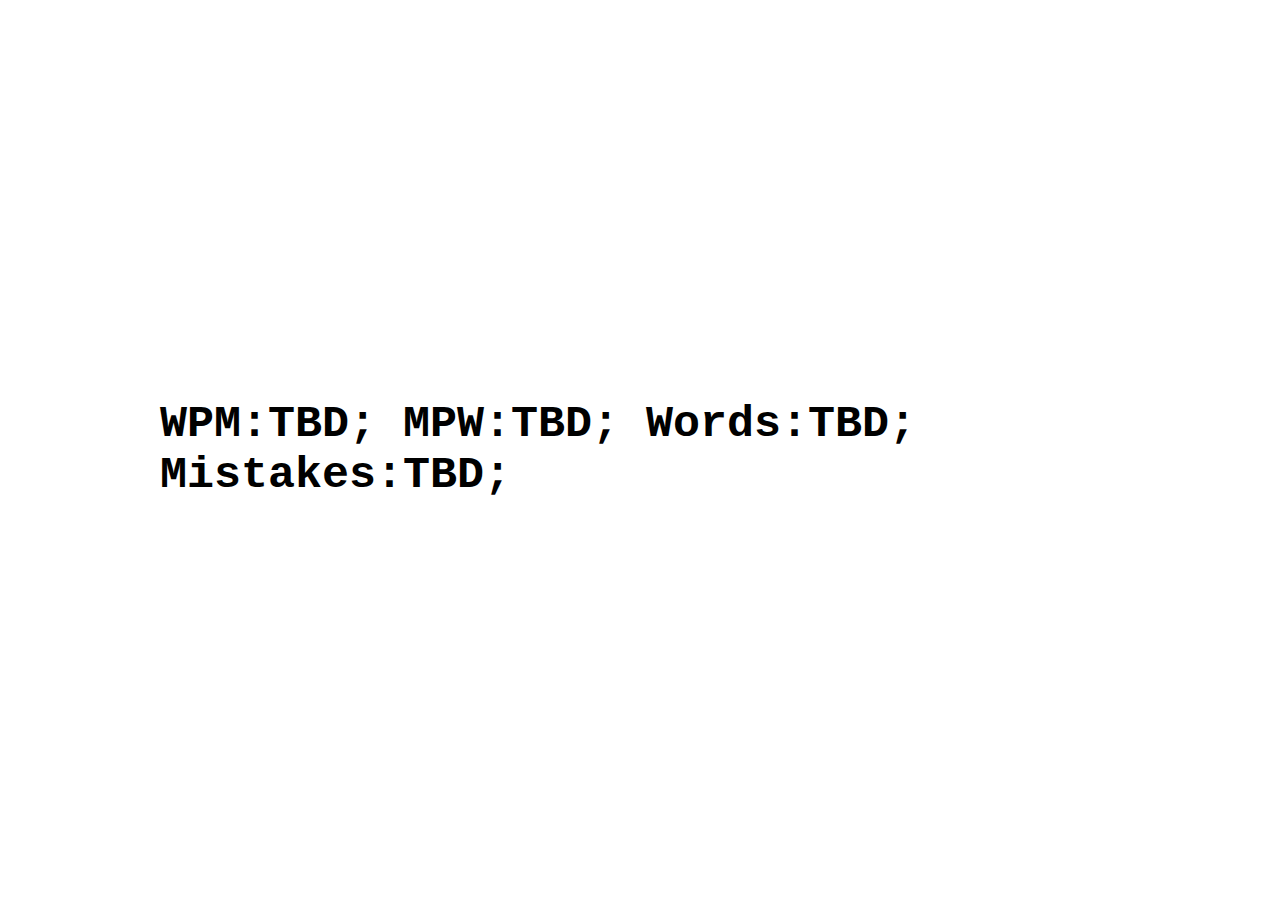
==== index.html @ 8072a419 "Add html minification" ====
<!doctype html><link rel=icon href=data:,><meta charset=utf-8><script>!function(){KEYS={BACKSPACE:8,SHIFT:16,SPACE:32,KEY_0:48,KEY_Z:90,COMMA:188,DASH:189,PERIOD:190,FORWARD_SLASH:191};var e,n,t,r,i,a=0,o=!1,d=!1;const c=async()=>{const o=await fetch("https://www.randomtext.me/api/gibberish/h1/50"),d=await o.json();text=d.text_out.replace("<h1>","").replace("<h1/>","").replace(/\b\w/g,e=>e.toUpperCase()).replace(/\s+/g," ").trim(),e=void 0,results_set=!1,a=0,function(e){t.innerHTML="",r.innerHTML=e.charAt(0),i.innerHTML=e.substring(1),n=e.split(" ").length}(text)};document.addEventListener("DOMContentLoaded",function(e){t=document.getElementById("tm"),r=document.getElementById("tr"),i=document.getElementById("tu"),c()}),document.addEventListener("keyup",function(e){e.location===KeyboardEvent.DOM_KEY_LOCATION_LEFT?o=!1:e.location===KeyboardEvent.DOM_KEY_LOCATION_RIGHT&&(d=!1)}),document.addEventListener("keydown",function(s){var E="";switch(s.keyCode){case KEYS.SPACE:s.preventDefault(),E=" ";break;case KEYS.FORWARD_SLASH:s.preventDefault(),E="/";break;case KEYS.COMMA:E=",";break;case KEYS.PERIOD:E=".";break;case 173:E="-";break;case KEYS.SHIFT:if(s.location===KeyboardEvent.DOM_KEY_LOCATION_LEFT)return void(o=!0);if(s.location===KeyboardEvent.DOM_KEY_LOCATION_RIGHT)return void(d=!0);case KEYS.BACKSPACE:i.innerHTML=r.innerHTML+i.innerHTML,r.innerHTML=t.innerHTML.slice(-1),t.innerHTML=t.innerHTML.slice(0,-1);break;default:KEYS.KEY_0<=s.keyCode&&s.keyCode<=KEYS.KEY_Z&&(E=(E=String.fromCharCode(s.keyCode)).toLowerCase(),d&&o?E="":d&&"qazwsxedcrfvtgb".includes(E)?E=E.toUpperCase():o&&!"qazwsxedcrfvtgb".includes(E)&&(E=E.toUpperCase()))}if(E==r.innerHTML?(e||(e=(new Date).getTime()),t.innerHTML+=E,r.innerHTML=i.innerHTML.charAt(0),i.innerHTML=i.innerHTML.substr(1)):a++,0==i.innerHTML.length&&0==r.innerHTML.length){var L=(new Date).getTime(),M=document.getElementById("te"),T=n/((L-e)/1e3/60),H=a/n;M.innerHTML=`WPM:${T.toFixed(2)}; MPW:${H.toFixed(2)}; Words:${n}; Mistakes:${a};`,c()}})}();</script><style>.tw{width:75vw;padding:1vh;position:absolute;top:50%;left:50%;transform:translate(-50%,-50%);font-family:courier new,Courier,monospace}.tc{font-size:0;display:inline;white-space:nowrap}.tm{color:gray;font-size:4vh;white-space:pre-wrap}.tr{color:red;font-size:4vh;text-decoration:underline;white-space:pre-wrap}.tu{color:#000;font-size:4vh;white-space:pre-wrap}.te{font-size:5vh}</style><div class=tw><div class=tc><span id=tm class=tm></span><span id=tr class=tr></span><span id=tu class=tu></span></div><h3 id=te class=te>WPM:TBD; MPW:TBD; Words:TBD; Mistakes:TBD;</h3></div>
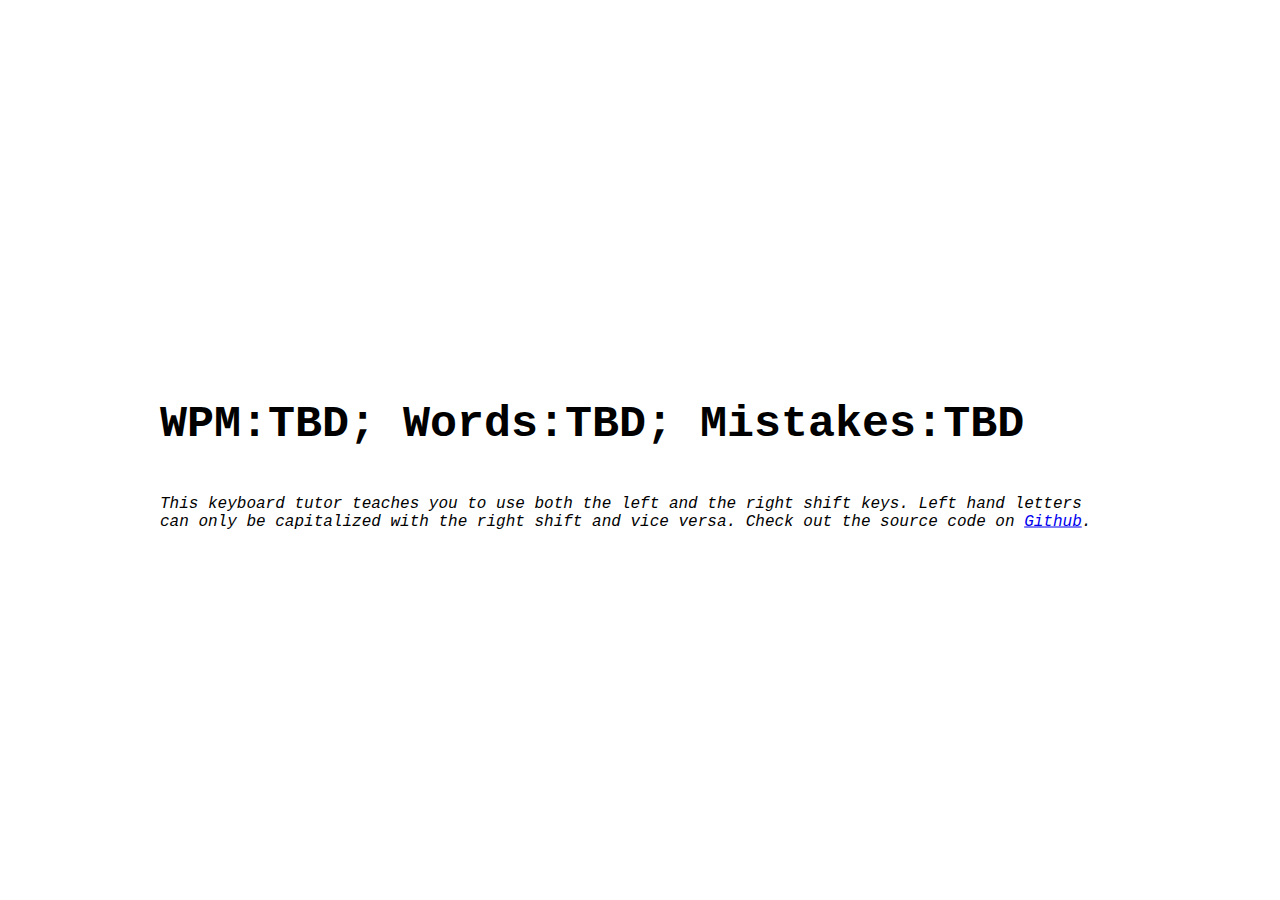
==== commit 7aa1039f: "Add functions as variables to document" ====
--- a/index.html
+++ b/index.html
@@ -1 +1 @@
-<!doctype html><link rel=icon href=data:,><meta charset=utf-8><script>!function(){KEYS={BACKSPACE:8,SHIFT:16,SPACE:32,KEY_0:48,KEY_Z:90,COMMA:188,DASH:189,PERIOD:190,FORWARD_SLASH:191};var e,n,t,r,i,a=0,o=!1,d=!1;const c=async()=>{const o=await fetch("https://www.randomtext.me/api/gibberish/h1/50"),d=await o.json();text=d.text_out.replace("<h1>","").replace("<h1/>","").replace(/\b\w/g,e=>e.toUpperCase()).replace(/\s+/g," ").trim(),e=void 0,results_set=!1,a=0,function(e){t.innerHTML="",r.innerHTML=e.charAt(0),i.innerHTML=e.substring(1),n=e.split(" ").length}(text)};document.addEventListener("DOMContentLoaded",function(e){t=document.getElementById("tm"),r=document.getElementById("tr"),i=document.getElementById("tu"),c()}),document.addEventListener("keyup",function(e){e.location===KeyboardEvent.DOM_KEY_LOCATION_LEFT?o=!1:e.location===KeyboardEvent.DOM_KEY_LOCATION_RIGHT&&(d=!1)}),document.addEventListener("keydown",function(s){var E="";switch(s.keyCode){case KEYS.SPACE:s.preventDefault(),E=" ";break;case KEYS.FORWARD_SLASH:s.preventDefault(),E="/";break;case KEYS.COMMA:E=",";break;case KEYS.PERIOD:E=".";break;case 173:E="-";break;case KEYS.SHIFT:if(s.location===KeyboardEvent.DOM_KEY_LOCATION_LEFT)return void(o=!0);if(s.location===KeyboardEvent.DOM_KEY_LOCATION_RIGHT)return void(d=!0);case KEYS.BACKSPACE:i.innerHTML=r.innerHTML+i.innerHTML,r.innerHTML=t.innerHTML.slice(-1),t.innerHTML=t.innerHTML.slice(0,-1);break;default:KEYS.KEY_0<=s.keyCode&&s.keyCode<=KEYS.KEY_Z&&(E=(E=String.fromCharCode(s.keyCode)).toLowerCase(),d&&o?E="":d&&"qazwsxedcrfvtgb".includes(E)?E=E.toUpperCase():o&&!"qazwsxedcrfvtgb".includes(E)&&(E=E.toUpperCase()))}if(E==r.innerHTML?(e||(e=(new Date).getTime()),t.innerHTML+=E,r.innerHTML=i.innerHTML.charAt(0),i.innerHTML=i.innerHTML.substr(1)):a++,0==i.innerHTML.length&&0==r.innerHTML.length){var L=(new Date).getTime(),M=document.getElementById("te"),T=n/((L-e)/1e3/60),H=a/n;M.innerHTML=`WPM:${T.toFixed(2)}; MPW:${H.toFixed(2)}; Words:${n}; Mistakes:${a};`,c()}})}();</script><style>.tw{width:75vw;padding:1vh;position:absolute;top:50%;left:50%;transform:translate(-50%,-50%);font-family:courier new,Courier,monospace}.tc{font-size:0;display:inline;white-space:nowrap}.tm{color:gray;font-size:4vh;white-space:pre-wrap}.tr{color:red;font-size:4vh;text-decoration:underline;white-space:pre-wrap}.tu{color:#000;font-size:4vh;white-space:pre-wrap}.te{font-size:5vh}</style><div class=tw><div class=tc><span id=tm class=tm></span><span id=tr class=tr></span><span id=tu class=tu></span></div><h3 id=te class=te>WPM:TBD; MPW:TBD; Words:TBD; Mistakes:TBD;</h3></div>+<!doctype html><link rel=icon href=data:,><meta charset=utf-8><title>Keyboard-Tutor</title><script>!function(){K={B:8,S:16,C:32,KEY_0:48,Z:90,M:188,D:189,P:190,F:191};var e,n,t,r,i,a=0,o=!1,s=!1;const c=async()=>{const o=await fetch("https://www.randomtext.me/api/gibberish/h1/50"),s=await o.json();text=s.text_out.replace("<h1>","").replace("<h1/>","").replace("-"," ").replace(/\b\w/g,e=>e.toUpperCase()).replace(/\s+/g," ").trim(),e=void 0,results_set=!1,a=0,function(e){t.innerHTML="",r.innerHTML=e.charAt(0),i.innerHTML=e.substring(1),n=e.split(" ").length}(text)},d=document,T=d.getElementById.bind(d),L=d.addEventListener.bind(d);L("DOMContentLoaded",function(e){t=T("tm"),r=T("tr"),i=T("tu"),c()}),L("keyup",function(e){e.location===KeyboardEvent.DOM_KEY_LOCATION_LEFT?o=!1:e.location===KeyboardEvent.DOM_KEY_LOCATION_RIGHT&&(s=!1)}),L("keydown",function(d){var L="";switch(d.keyCode){case K.C:d.preventDefault(),L=" ";break;case K.F:d.preventDefault(),L="/";break;case K.M:L=",";break;case K.P:L=".";break;case 173:L="-";break;case K.S:if(d.location===KeyboardEvent.DOM_KEY_LOCATION_LEFT)return void(o=!0);if(d.location===KeyboardEvent.DOM_KEY_LOCATION_RIGHT)return void(s=!0);case K.B:i.innerHTML=r.innerHTML+i.innerHTML,r.innerHTML=t.innerHTML.slice(-1),t.innerHTML=t.innerHTML.slice(0,-1);break;default:K.KEY_0<=d.keyCode&&d.keyCode<=K.Z&&(L=String.fromCharCode(d.keyCode).toLowerCase(),s&&o?L="":s?L="qazwsxedcrfvtgb".includes(L)?L.toUpperCase():"":o&&(L="qazwsxedcrfvtgb".includes(L)?"":L.toUpperCase()))}if(L==r.innerHTML?(e||(e=(new Date).getTime()),t.innerHTML+=L,r.innerHTML=i.innerHTML.charAt(0),i.innerHTML=i.innerHTML.substr(1)):a++,0==i.innerHTML.length&&0==r.innerHTML.length){var M=(new Date).getTime(),l=T("te"),H=n/((M-e)/1e3/60);l.innerHTML=`WPM:${H.toFixed(2)};Words:${n}; Mistakes:${a}`,c()}})}();</script><style>.tw{width:75vw;padding:1vh;position:absolute;top:50%;left:50%;transform:translate(-50%,-50%);font-family:courier new,Courier,monospace}.tc{font-size:0;display:inline;white-space:nowrap}.tm,.tr,.tu{font-size:4vh;white-space:pre-wrap}.tm{color:gray}.tr{color:red;text-decoration:underline}.te{font-size:5vh}</style><div class=tw><div class=tc><span id=tm class=tm></span><span id=tr class=tr></span><span id=tu class=tu></span></div><h3 id=te class=te>WPM:TBD; Words:TBD; Mistakes:TBD</h3><p><i>This keyboard tutor teaches you to use both the left and the right shift keys. Left hand letters can only be capitalized with the right shift and vice versa. Check out the source code on <a href=https://github.com/KaarelP2rtel/keyboard-tutor>Github</a>.</i></div>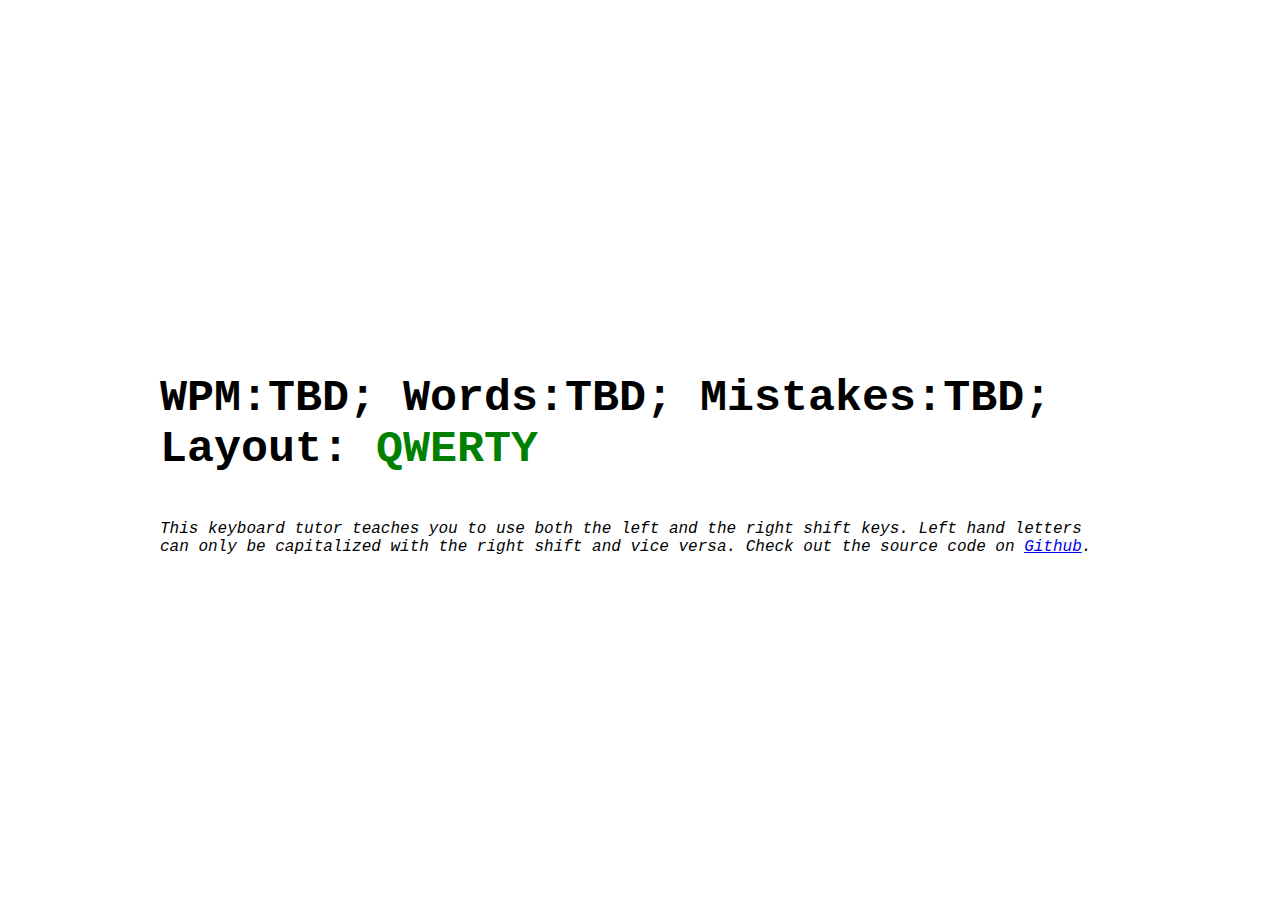
==== commit 215e57ce: "Restyle PR code and add colemak" ====
--- a/index.html
+++ b/index.html
@@ -1 +1 @@
-<!doctype html><link rel=icon href=data:,><meta charset=utf-8><title>Keyboard-Tutor</title><script>!function(){K={B:8,S:16,C:32,KEY_0:48,Z:90,M:188,D:189,P:190,F:191};var e,n,t,r,i,a=0,o=!1,s=!1;const c=async()=>{const o=await fetch("https://www.randomtext.me/api/gibberish/h1/50"),s=await o.json();text=s.text_out.replace("<h1>","").replace("<h1/>","").replace("-"," ").replace(/\b\w/g,e=>e.toUpperCase()).replace(/\s+/g," ").trim(),e=void 0,results_set=!1,a=0,function(e){t.innerHTML="",r.innerHTML=e.charAt(0),i.innerHTML=e.substring(1),n=e.split(" ").length}(text)},d=document,T=d.getElementById.bind(d),L=d.addEventListener.bind(d);L("DOMContentLoaded",function(e){t=T("tm"),r=T("tr"),i=T("tu"),c()}),L("keyup",function(e){e.location===KeyboardEvent.DOM_KEY_LOCATION_LEFT?o=!1:e.location===KeyboardEvent.DOM_KEY_LOCATION_RIGHT&&(s=!1)}),L("keydown",function(d){var L="";switch(d.keyCode){case K.C:d.preventDefault(),L=" ";break;case K.F:d.preventDefault(),L="/";break;case K.M:L=",";break;case K.P:L=".";break;case 173:L="-";break;case K.S:if(d.location===KeyboardEvent.DOM_KEY_LOCATION_LEFT)return void(o=!0);if(d.location===KeyboardEvent.DOM_KEY_LOCATION_RIGHT)return void(s=!0);case K.B:i.innerHTML=r.innerHTML+i.innerHTML,r.innerHTML=t.innerHTML.slice(-1),t.innerHTML=t.innerHTML.slice(0,-1);break;default:K.KEY_0<=d.keyCode&&d.keyCode<=K.Z&&(L=String.fromCharCode(d.keyCode).toLowerCase(),s&&o?L="":s?L="qazwsxedcrfvtgb".includes(L)?L.toUpperCase():"":o&&(L="qazwsxedcrfvtgb".includes(L)?"":L.toUpperCase()))}if(L==r.innerHTML?(e||(e=(new Date).getTime()),t.innerHTML+=L,r.innerHTML=i.innerHTML.charAt(0),i.innerHTML=i.innerHTML.substr(1)):a++,0==i.innerHTML.length&&0==r.innerHTML.length){var M=(new Date).getTime(),l=T("te"),H=n/((M-e)/1e3/60);l.innerHTML=`WPM:${H.toFixed(2)};Words:${n}; Mistakes:${a}`,c()}})}();</script><style>.tw{width:75vw;padding:1vh;position:absolute;top:50%;left:50%;transform:translate(-50%,-50%);font-family:courier new,Courier,monospace}.tc{font-size:0;display:inline;white-space:nowrap}.tm,.tr,.tu{font-size:4vh;white-space:pre-wrap}.tm{color:gray}.tr{color:red;text-decoration:underline}.te{font-size:5vh}</style><div class=tw><div class=tc><span id=tm class=tm></span><span id=tr class=tr></span><span id=tu class=tu></span></div><h3 id=te class=te>WPM:TBD; Words:TBD; Mistakes:TBD</h3><p><i>This keyboard tutor teaches you to use both the left and the right shift keys. Left hand letters can only be capitalized with the right shift and vice versa. Check out the source code on <a href=https://github.com/KaarelP2rtel/keyboard-tutor>Github</a>.</i></div>+<!doctype html><link rel=icon href=data:,><meta charset=utf-8><title>Keyboard-Tutor</title><script>!function(){K={B:8,S:16,C:32,KEY_0:48,Z:90,M:188,D:189,P:190,F:191};var e,t,a,r,n,o="qazwsxedcrfvtgb",c=0,i=!1,s=!1;const d=async()=>{const t=await fetch("https://www.randomtext.me/api/gibberish/h1/50"),a=await t.json();text=a.text_out.replace("<h1>","").replace("<h1/>","").replace("-"," ").replace(/\b\w/g,e=>e.toUpperCase()).replace(/\s+/g," ").trim(),e=void 0,results_set=!1,c=0,g(text)},l=document,b=l.getElementById.bind(l),u=l.addEventListener.bind(l),k=e=>e.innerHTML,v=(e,t)=>{e.innerHTML=t},g=e=>{v(a,""),v(r,e.charAt(0)),v(n,e.substring(1)),t=e.split(" ").length};u("DOMContentLoaded",function(e){a=b("tm"),r=b("tr"),n=b("tu"),b("cl").addEventListener("click",function(e){switch(k(e.target)){case"QWERTY":o="aoeuiqjkxy",v(e.target,"Dvorak");break;case"Dvorak":o="qazwrxfscptvgdb",v(e.target,"Colemak");break;default:o="qazwsxedcrfvtgb",v(e.target,"QWERTY")}}),d()}),u("keyup",function(e){e.location===KeyboardEvent.DOM_KEY_LOCATION_LEFT?i=!1:e.location===KeyboardEvent.DOM_KEY_LOCATION_RIGHT&&(s=!1)}),u("keydown",function(l){var u="";switch(l.keyCode){case K.C:l.preventDefault(),u=" ";break;case K.F:l.preventDefault(),u="/";break;case K.M:u=",";break;case K.P:u=".";break;case 173:u="-";break;case K.S:if(l.location===KeyboardEvent.DOM_KEY_LOCATION_LEFT)return void(i=!0);if(l.location===KeyboardEvent.DOM_KEY_LOCATION_RIGHT)return void(s=!0);case K.B:v(n,k(r)+k(n)),v(r,k(a).slice(-1)),v(a,k(a).slice(0,-1));break;default:K.KEY_0<=l.keyCode&&l.keyCode<=K.Z&&(u=String.fromCharCode(l.keyCode).toLowerCase(),s&&i?u="":s?u=o.includes(u)?u.toUpperCase():"":i&&(u=o.includes(u)?"":u.toUpperCase()))}if(u==k(r)?(e||(e=(new Date).getTime()),v(a,k(a)+u),v(r,k(n).charAt(0)),v(n,k(n).substr(1))):c++,0==k(n).length&&0==k(r).length){var g=(new Date).getTime(),p=b("te");v(p,`WPM:${(t/((g-e)/1e3/60)).toFixed(2)};Words:${t}; Mistakes:${c}`),d()}})}();</script><style>#tw{width:75vw;padding:1vh;position:absolute;top:50%;left:50%;transform:translate(-50%,-50%);font-family:courier new,Courier,monospace}#tc{font-size:0;display:inline;white-space:nowrap}#tm,#tr,#tu{font-size:4vh;white-space:pre-wrap}#tm{color:gray}#tr{color:red;text-decoration:underline}#ts{font-size:5vh}#cl{color:green}#cl:hover{cursor:pointer}</style><div id=tw><div id=tc><span id=tm></span><span id=tr></span><span id=tu></span></div><h3 id=ts><span id=te>WPM:TBD; Words:TBD; Mistakes:TBD;</span> Layout: <span id=cl>QWERTY</span></h3><p><i>This keyboard tutor teaches you to use both the left and the right shift keys. Left hand letters can only be capitalized with the right shift and vice versa. Check out the source code on <a href=https://github.com/KaarelP2rtel/keyboard-tutor>Github</a>.</i></div>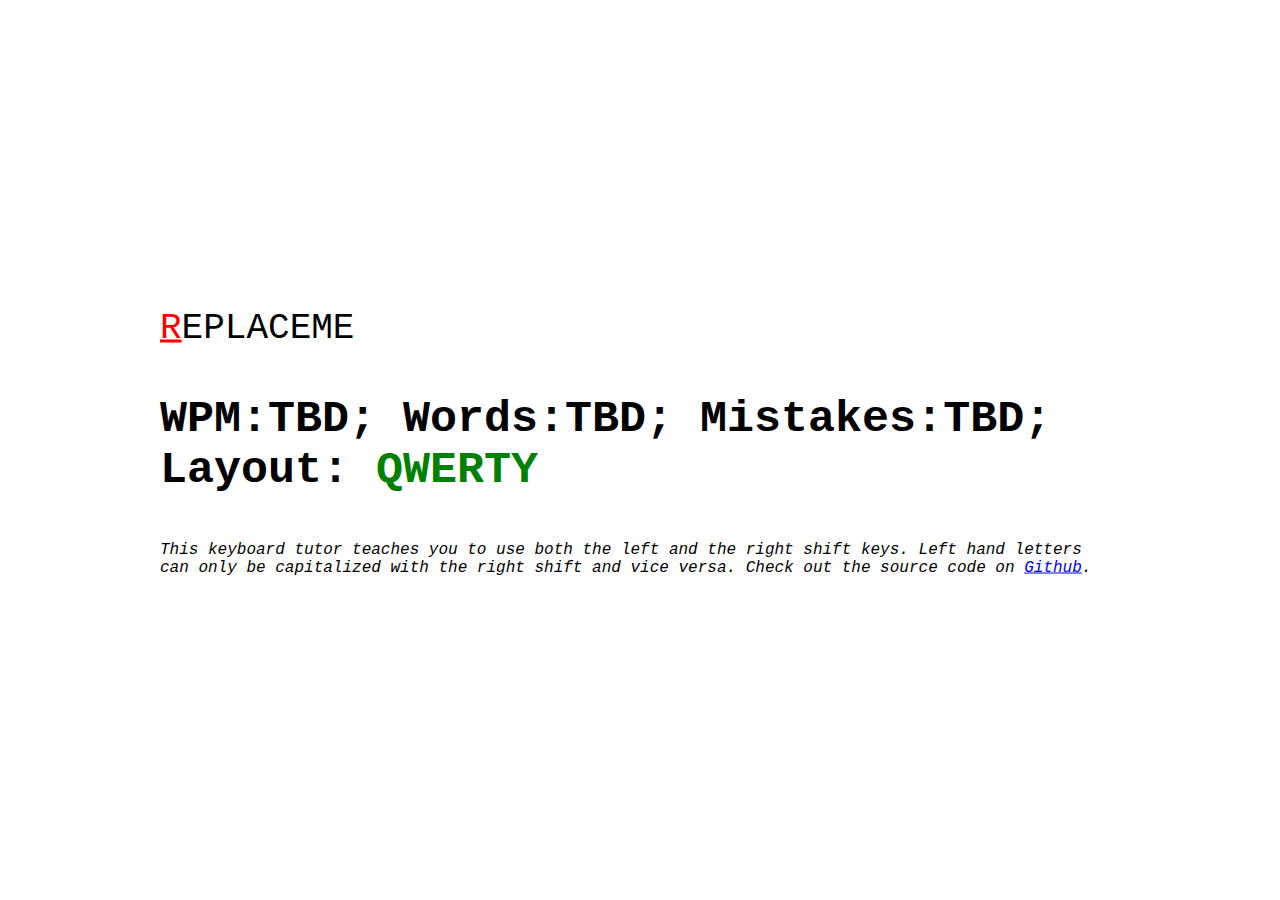
==== commit f7dd2372: "Add aws lambda code" ====
--- a/index.html
+++ b/index.html
@@ -1 +1 @@
-<!doctype html><link rel=icon href=data:,><meta charset=utf-8><title>Keyboard-Tutor</title><script>!function(){K={B:8,S:16,C:32,KEY_0:48,Z:90,M:188,D:189,P:190,F:191};var e,t,a,r,n,o="qazwsxedcrfvtgb",c=0,i=!1,s=!1;const d=async()=>{const t=await fetch("https://www.randomtext.me/api/gibberish/h1/50"),a=await t.json();text=a.text_out.replace("<h1>","").replace("<h1/>","").replace("-"," ").replace(/\b\w/g,e=>e.toUpperCase()).replace(/\s+/g," ").trim(),e=void 0,results_set=!1,c=0,g(text)},l=document,b=l.getElementById.bind(l),u=l.addEventListener.bind(l),k=e=>e.innerHTML,v=(e,t)=>{e.innerHTML=t},g=e=>{v(a,""),v(r,e.charAt(0)),v(n,e.substring(1)),t=e.split(" ").length};u("DOMContentLoaded",function(e){a=b("tm"),r=b("tr"),n=b("tu"),b("cl").addEventListener("click",function(e){switch(k(e.target)){case"QWERTY":o="aoeuiqjkxy",v(e.target,"Dvorak");break;case"Dvorak":o="qazwrxfscptvgdb",v(e.target,"Colemak");break;default:o="qazwsxedcrfvtgb",v(e.target,"QWERTY")}}),d()}),u("keyup",function(e){e.location===KeyboardEvent.DOM_KEY_LOCATION_LEFT?i=!1:e.location===KeyboardEvent.DOM_KEY_LOCATION_RIGHT&&(s=!1)}),u("keydown",function(l){var u="";switch(l.keyCode){case K.C:l.preventDefault(),u=" ";break;case K.F:l.preventDefault(),u="/";break;case K.M:u=",";break;case K.P:u=".";break;case 173:u="-";break;case K.S:if(l.location===KeyboardEvent.DOM_KEY_LOCATION_LEFT)return void(i=!0);if(l.location===KeyboardEvent.DOM_KEY_LOCATION_RIGHT)return void(s=!0);case K.B:v(n,k(r)+k(n)),v(r,k(a).slice(-1)),v(a,k(a).slice(0,-1));break;default:K.KEY_0<=l.keyCode&&l.keyCode<=K.Z&&(u=String.fromCharCode(l.keyCode).toLowerCase(),s&&i?u="":s?u=o.includes(u)?u.toUpperCase():"":i&&(u=o.includes(u)?"":u.toUpperCase()))}if(u==k(r)?(e||(e=(new Date).getTime()),v(a,k(a)+u),v(r,k(n).charAt(0)),v(n,k(n).substr(1))):c++,0==k(n).length&&0==k(r).length){var g=(new Date).getTime(),p=b("te");v(p,`WPM:${(t/((g-e)/1e3/60)).toFixed(2)};Words:${t}; Mistakes:${c}`),d()}})}();</script><style>#tw{width:75vw;padding:1vh;position:absolute;top:50%;left:50%;transform:translate(-50%,-50%);font-family:courier new,Courier,monospace}#tc{font-size:0;display:inline;white-space:nowrap}#tm,#tr,#tu{font-size:4vh;white-space:pre-wrap}#tm{color:gray}#tr{color:red;text-decoration:underline}#ts{font-size:5vh}#cl{color:green}#cl:hover{cursor:pointer}</style><div id=tw><div id=tc><span id=tm></span><span id=tr></span><span id=tu></span></div><h3 id=ts><span id=te>WPM:TBD; Words:TBD; Mistakes:TBD;</span> Layout: <span id=cl>QWERTY</span></h3><p><i>This keyboard tutor teaches you to use both the left and the right shift keys. Left hand letters can only be capitalized with the right shift and vice versa. Check out the source code on <a href=https://github.com/KaarelP2rtel/keyboard-tutor>Github</a>.</i></div>+<!doctype html><link rel=icon href=data:,><meta charset=utf-8><title>Keyboard-Tutor</title><script>!function(){K={B:8,S:16,C:32,KEY_0:48,Z:90,M:188,D:189,P:190,F:191};var e,t,a,n,r="qazwsxedcrfvtgb",o=0,i=!1,c=!1;const s=()=>{e=void 0,results_set=!1,o=0,E(t,""),E(a,text.charAt(0)),E(n,text.substring(1))},d=document,l=d.getElementById.bind(d),k=d.addEventListener.bind(d),u=e=>e.innerHTML,E=(e,t)=>{e.innerHTML=t};k("DOMContentLoaded",function(e){t=l("tm"),a=l("tr"),n=l("tu"),l("cl").addEventListener("click",function(e){switch(u(e.target)){case"QWERTY":r="aoeuiqjkxyp",E(e.target,"Dvorak");break;case"Dvorak":r="qazwrxfscptvgdb",E(e.target,"Colemak");break;default:r="qazwsxedcrfvtgb",E(e.target,"QWERTY")}}),text="REPLACEME",s()}),k("keyup",function(e){e.location===KeyboardEvent.DOM_KEY_LOCATION_LEFT?i=!1:e.location===KeyboardEvent.DOM_KEY_LOCATION_RIGHT&&(c=!1)}),k("keydown",function(d){var k="";switch(d.keyCode){case K.C:d.preventDefault(),k=" ";break;case K.F:d.preventDefault(),k="/";break;case K.M:k=",";break;case K.P:k=".";break;case 173:k="-";break;case K.S:if(d.location===KeyboardEvent.DOM_KEY_LOCATION_LEFT)return void(i=!0);if(d.location===KeyboardEvent.DOM_KEY_LOCATION_RIGHT)return void(c=!0);case K.B:E(n,u(a)+u(n)),E(a,u(t).slice(-1)),E(t,u(t).slice(0,-1));break;default:K.KEY_0<=d.keyCode&&d.keyCode<=K.Z&&(k=String.fromCharCode(d.keyCode).toLowerCase(),c&&i?k="":c?k=r.includes(k)?k.toUpperCase():"":i&&(k=r.includes(k)?"":k.toUpperCase()))}if(k==u(a)?(e||(e=(new Date).getTime()),E(t,u(t)+k),E(a,u(n).charAt(0)),E(n,u(n).substr(1))):o++,0==u(n).length&&0==u(a).length){var b=(new Date).getTime(),v=l("te");E(v,`WPM:${(50/((b-e)/1e3/60)).toFixed(2)};Words:50; Mistakes:${o}`),(async()=>{let e=await fetch(`${window.location.origin}/moretext`);text=await e.text(),s()})()}})}();</script><style>#tw{width:75vw;padding:1vh;position:absolute;top:50%;left:50%;transform:translate(-50%,-50%);font-family:courier new,Courier,monospace}#tc{font-size:0;display:inline;white-space:nowrap}#tm,#tr,#tu{font-size:4vh;white-space:pre-wrap}#tm{color:gray}#tr{color:red;text-decoration:underline}#ts{font-size:5vh}#cl{color:green}#cl:hover{cursor:pointer}</style><div id=tw><div id=tc><span id=tm></span><span id=tr></span><span id=tu></span></div><h3 id=ts><span id=te>WPM:TBD; Words:TBD; Mistakes:TBD;</span> Layout: <span id=cl>QWERTY</span></h3><p><i>This keyboard tutor teaches you to use both the left and the right shift keys. Left hand letters can only be capitalized with the right shift and vice versa. Check out the source code on <a href=https://github.com/KaarelP2rtel/keyboard-tutor>Github</a>.</i></div>